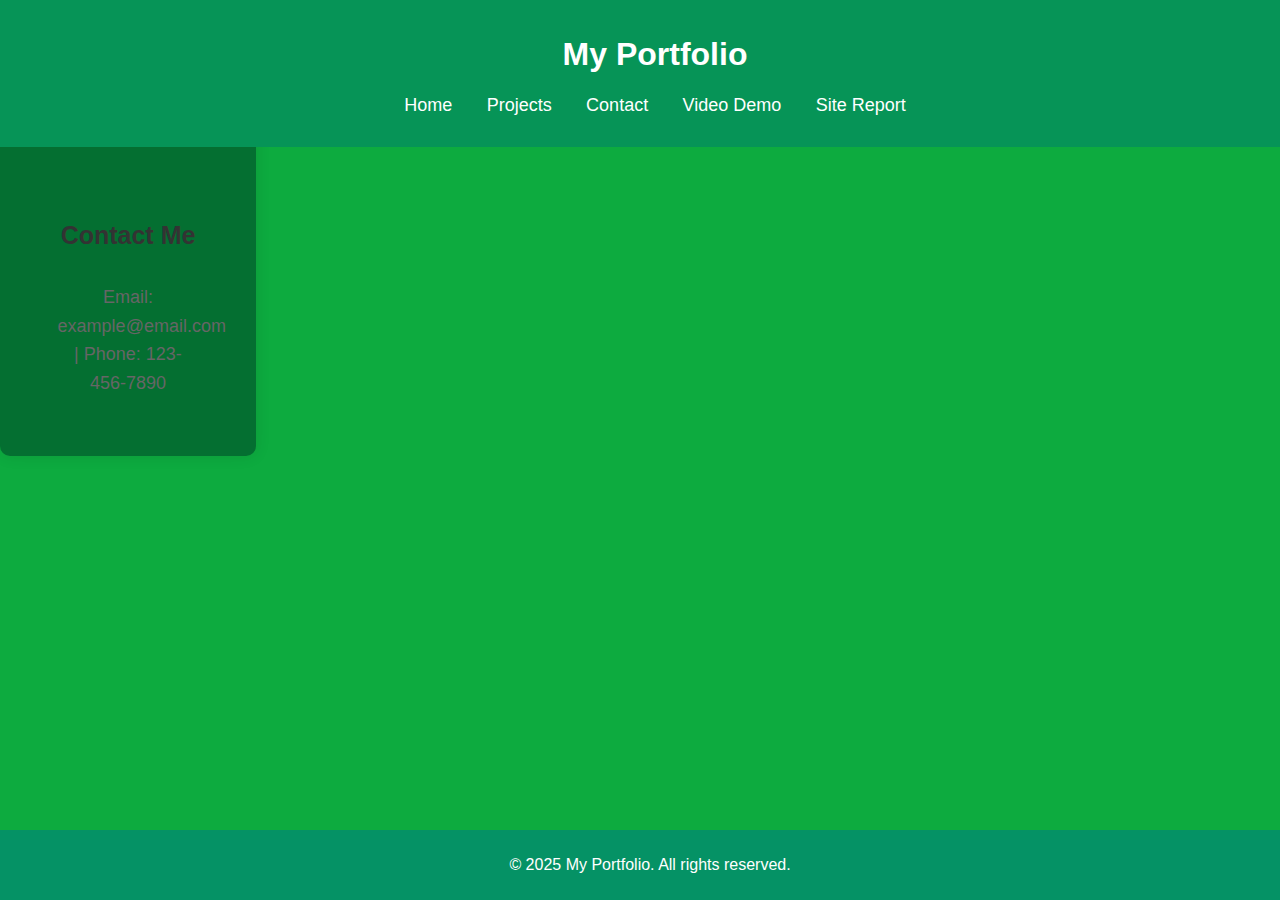
==== contact.html @ f3d587a0 "first design" ====
<!-- Contact Page -->
<!DOCTYPE html>
<html lang="en">
<head>
	<meta charset="UTF-8">
    <meta name="viewport" content="width=device-width, initial-scale=1.0">
    <title>Contact</title>
    <link rel="stylesheet" href="main.css">
    <link rel="stylesheet" href="desktop.css" media="screen and (min-width: 768px)">
    <link rel="stylesheet" href="mobile.css" media="screen and (max-width: 767px)">
</head>
<body>
	<header>
        <h1>My Portfolio</h1>
        <nav>
            <ul>
                <li><a href="index.html">Home</a></li>
                <li><a href="project.html">Projects</a></li>
                <li><a href="contact.html">Contact</a></li>
                <li><a href="videoDemo.html">Video Demo</a></li>
                <li><a href="siteReport.html">Site Report</a></li>
            </ul>
        </nav>
    </header>
    <div class="container">
        <h2>Contact Me</h2>
        <p>Email: example@email.com | Phone: 123-456-7890</p>
    </div>
    <footer>
        <p>&copy; 2025 My Portfolio. All rights reserved.</p>
    </footer>
</body>
</html>
---- main.css ----
body {
    font-family: Arial, sans-serif;
    margin: 0;
    padding: 0;
    box-sizing: border-box;
    background-color: #0dab3f;
}

header {
    background-color: #069457;
    color: white;
    padding: 15px;
    text-align: center;
    position: fixed;
    width: 100%;
    top: 0;
    left: 0;
}

nav ul {
    list-style: none;
    padding: 0;
    text-align: center;
}

nav ul li {
    display: inline;
    margin: 0 15px;
}

nav ul li a {
    color: white;
    text-decoration: none;
    font-size: 18px;
    transition: color 0.3s;
}

nav ul li a:hover {
    color: #ff9800;
}

.container {
    padding: 120px 40px 40px;
    text-align: center;
    background-color: rgb(4, 111, 49);
    max-width: 900px;
    margin: 80px auto;
    border-radius: 10px;
    box-shadow: 0 0 15px rgba(0, 0, 0, 0.1);
    display: flex;
    flex-direction: column;
    align-items: center;
    justify-content: center;
}

.container h2 {
    font-size: 25px;
    color: #333;
    margin-bottom: 15px;
}

.container p {
    font-size: 18px;
    color: #666;
    line-height: 1.6;
    max-width: 80%;
}

footer {
    background: #059265;
    color: white;
    text-align: center;
    padding: 10px;
    position: fixed;
    bottom: 0;
    width: 100%;
}
---- desktop.css ----
body{
    display: grid;
    grid-template-columns: 20% 60% 20%;
    grid-template-rows: auto;
    grid-template-areas: 
    "header header header"
    "nav main aside"
    "footer footer footer"
    ;
}
---- mobile.css ----
nav ul {
        padding: 10px;
        background: #444;
    }
    nav ul li {
        display: block;
        text-align: center;
        margin: 10px 0;
    }
    nav ul li a {
        display: block;
        padding: 10px;
        background: #555;
        border-radius: 5px;
    }
    nav ul li a:hover {
        background: #ff9800;
        color: white;
    }
    .container {
        width: 90%;
        padding: 20px;
    }
    footer {
        position: relative;
        padding: 15px;
    }
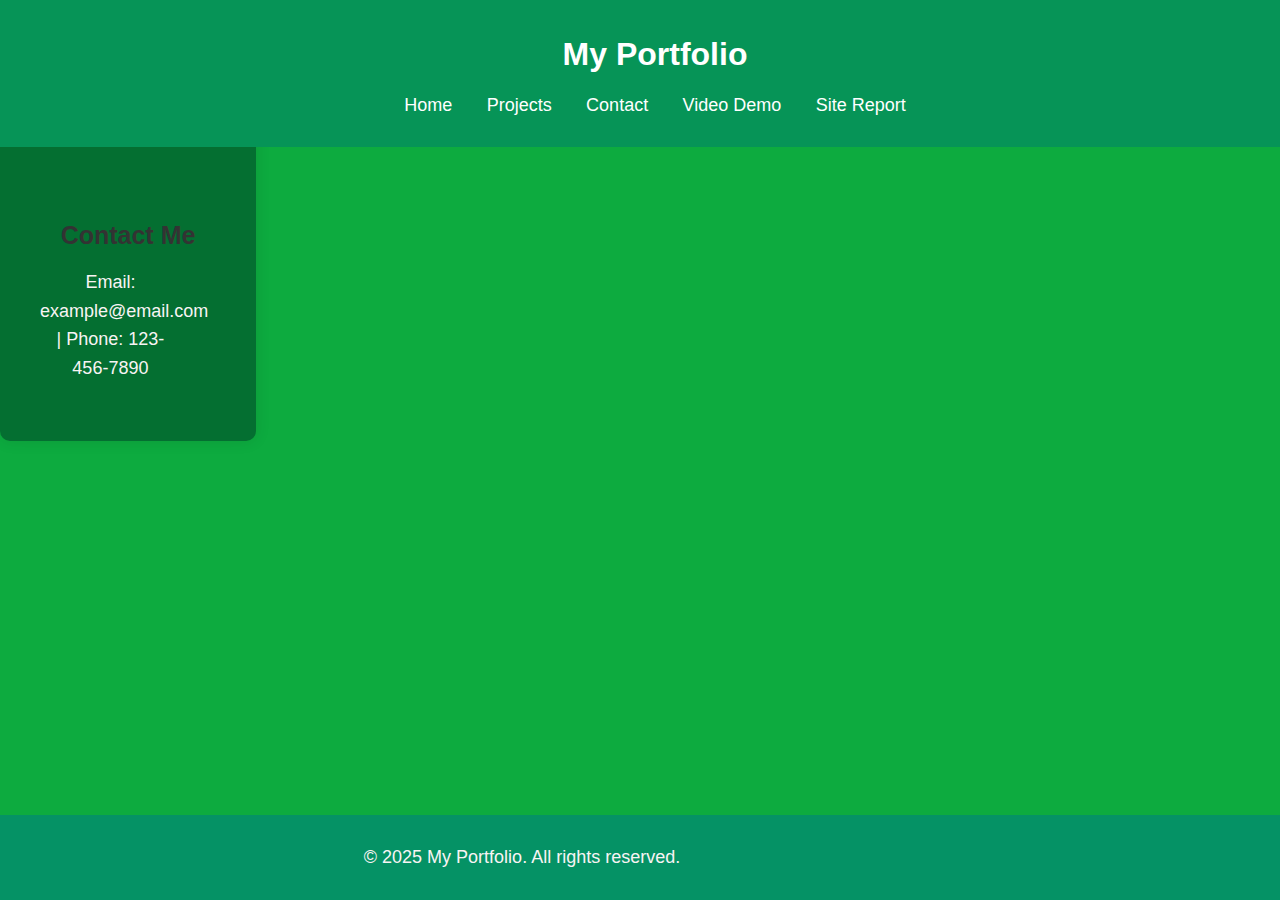
==== commit c1082186: "class remove" ====
--- a/contact.html
+++ b/contact.html
@@ -6,8 +6,8 @@
     <meta name="viewport" content="width=device-width, initial-scale=1.0">
     <title>Contact</title>
     <link rel="stylesheet" href="main.css">
-    <link rel="stylesheet" href="desktop.css" media="screen and (min-width: 768px)">
-    <link rel="stylesheet" href="mobile.css" media="screen and (max-width: 767px)">
+    <link rel="stylesheet" href="desktop.css" media="screen and (min-width: 800px)">
+    <link rel="stylesheet" href="mobile.css" media="screen and (max-width: 800px)">
 </head>
 <body>
 	<header>
@@ -22,10 +22,12 @@
             </ul>
         </nav>
     </header>
+    <main>
     <div class="container">
         <h2>Contact Me</h2>
         <p>Email: example@email.com | Phone: 123-456-7890</p>
     </div>
+   </main>
     <footer>
         <p>&copy; 2025 My Portfolio. All rights reserved.</p>
     </footer>
--- a/main.css
+++ b/main.css
@@ -39,7 +39,7 @@
     color: #ff9800;
 }
 
-.container {
+main {
     padding: 120px 40px 40px;
     text-align: center;
     background-color: rgb(4, 111, 49);
@@ -53,15 +53,14 @@
     justify-content: center;
 }
 
-.container h2 {
+h2 {
     font-size: 25px;
     color: #333;
     margin-bottom: 15px;
 }
-
-.container p {
+p {
     font-size: 18px;
-    color: #666;
+    color: #f8f4f4;
     line-height: 1.6;
     max-width: 80%;
 }
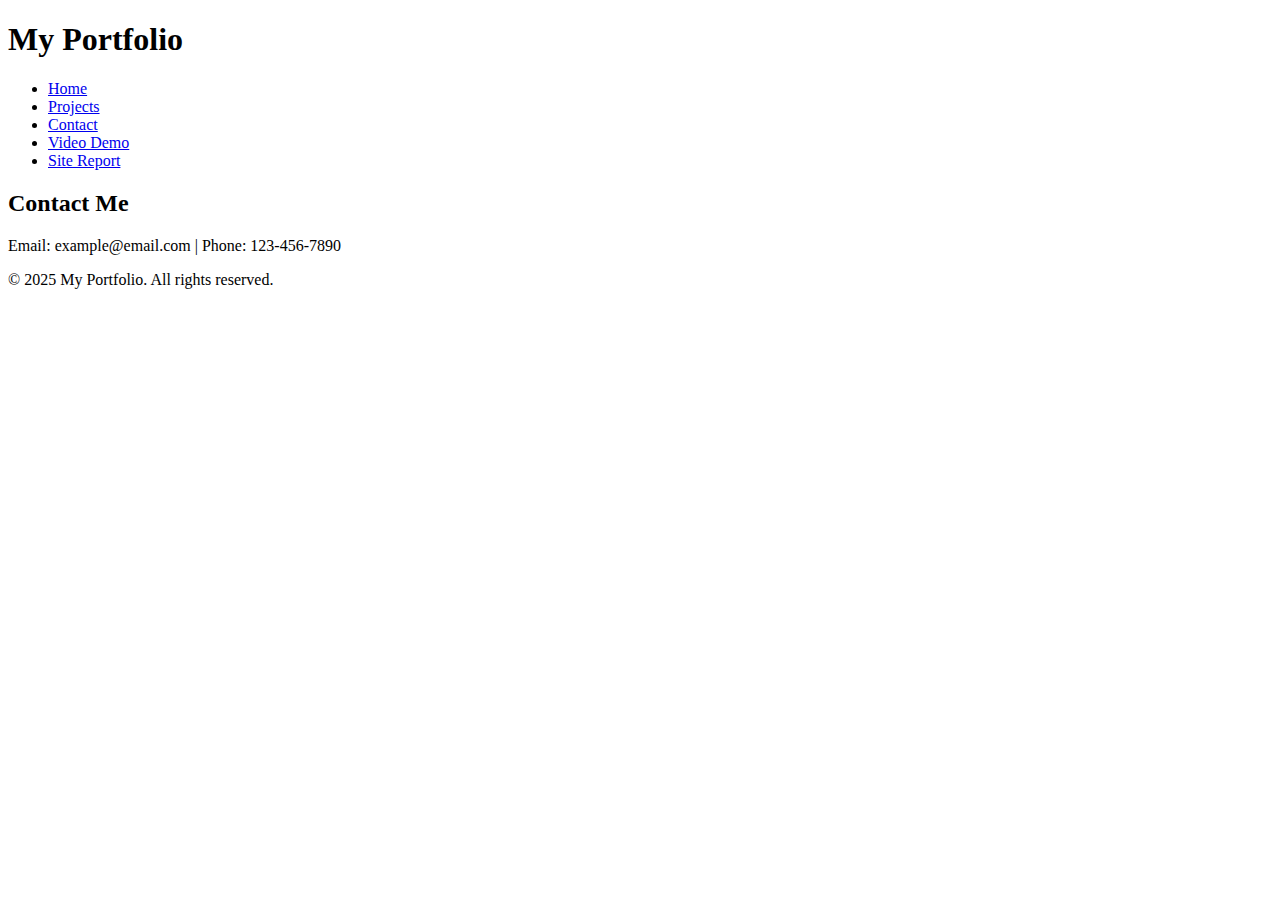
==== commit 6ec7abe2: "link of css in contact page" ====
--- a/contact.html
+++ b/contact.html
@@ -5,9 +5,9 @@
 	<meta charset="UTF-8">
     <meta name="viewport" content="width=device-width, initial-scale=1.0">
     <title>Contact</title>
-    <link rel="stylesheet" href="main.css">
-    <link rel="stylesheet" href="desktop.css" media="screen and (min-width: 800px)">
-    <link rel="stylesheet" href="mobile.css" media="screen and (max-width: 800px)">
+    <link rel="stylesheet" href="contact.css">
+    <link rel="stylesheet" href="contactdesktop.css" media="screen and (min-width: 800px)">
+    <link rel="stylesheet" href="contactmobile.css" media="screen and (max-width: 800px)">
 </head>
 <body>
 	<header>
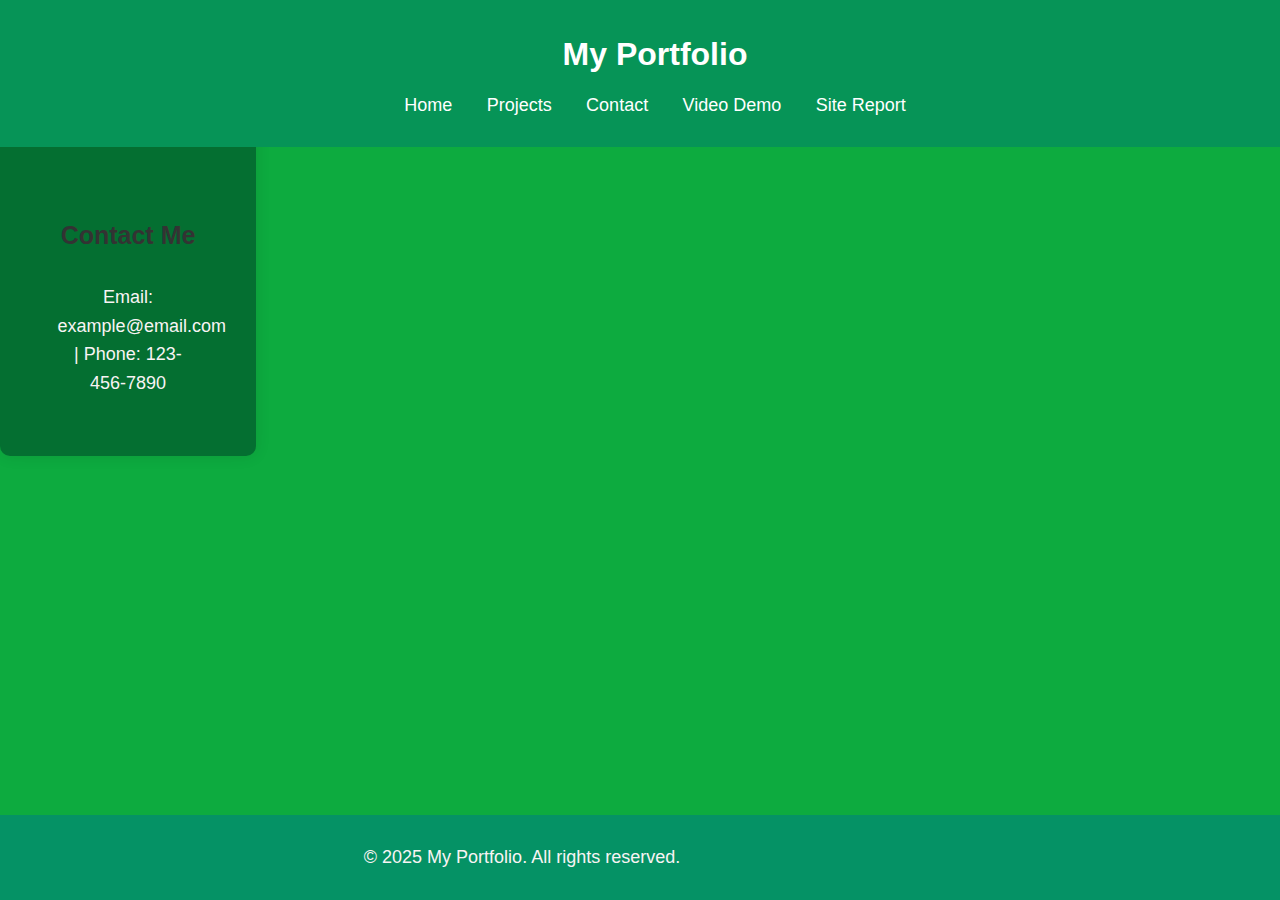
==== commit 282b5925: "div removing" ====
--- a/contact.html
+++ b/contact.html
@@ -23,10 +23,8 @@
         </nav>
     </header>
     <main>
-    <div class="container">
         <h2>Contact Me</h2>
         <p>Email: example@email.com | Phone: 123-456-7890</p>
-    </div>
    </main>
     <footer>
         <p>&copy; 2025 My Portfolio. All rights reserved.</p>
--- a/contact.css
+++ b/contact.css
@@ -0,0 +1,76 @@
+body {
+    font-family: Arial, sans-serif;
+    margin: 0;
+    padding: 0;
+    box-sizing: border-box;
+    background-color: #0dab3f;
+}
+
+header {
+    background-color: #069457;
+    color: white;
+    padding: 15px;
+    text-align: center;
+    position: fixed;
+    width: 100%;
+    top: 0;
+    left: 0;
+}
+
+nav ul {
+    list-style: none;
+    padding: 0;
+    text-align: center;
+}
+
+nav ul li {
+    display: inline;
+    margin: 0 15px;
+}
+
+nav ul li a {
+    color: white;
+    text-decoration: none;
+    font-size: 18px;
+    transition: color 0.3s;
+}
+
+nav ul li a:hover {
+    color: #ff9800;
+}
+
+main {
+    padding: 120px 40px 40px;
+    text-align: center;
+    background-color: rgb(4, 111, 49);
+    max-width: 900px;
+    margin: 80px auto;
+    border-radius: 10px;
+    box-shadow: 0 0 15px rgba(0, 0, 0, 0.1);
+    display: flex;
+    flex-direction: column;
+    align-items: center;
+    justify-content: center;
+}
+
+h2 {
+    font-size: 25px;
+    color: #333;
+    margin-bottom: 15px;
+}
+p {
+    font-size: 18px;
+    color: #f8f4f4;
+    line-height: 1.6;
+    max-width: 80%;
+}
+
+footer {
+    background: #059265;
+    color: white;
+    text-align: center;
+    padding: 10px;
+    position: fixed;
+    bottom: 0;
+    width: 100%;
+}--- a/contactdesktop.css
+++ b/contactdesktop.css
@@ -0,0 +1,10 @@
+body{
+    display: grid;
+    grid-template-columns: 20% 60% 20%;
+    grid-template-rows: auto;
+    grid-template-areas: 
+    "header header header"
+    "nav main aside"
+    "footer footer footer"
+    ;
+}--- a/contactmobile.css
+++ b/contactmobile.css
@@ -0,0 +1,12 @@
+body{
+    display: grid;
+    grid-template-columns: 100%;
+    grid-template-rows: auto;
+    grid-template-areas: 
+    "header"
+    "nav"
+    "main"
+    "aside"
+    "footer"
+    ;
+}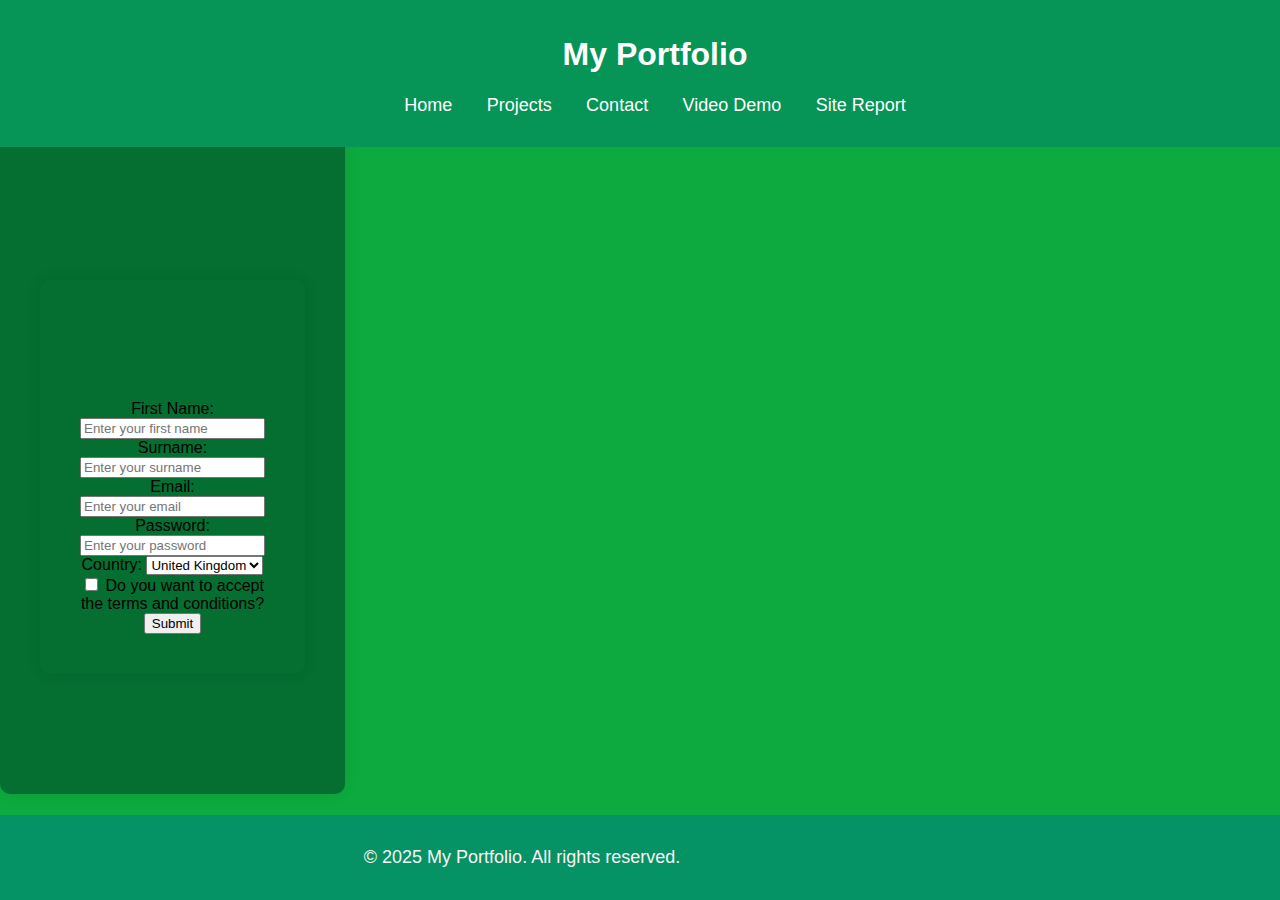
==== commit e959035a: "adding some contact information" ====
--- a/contact.html
+++ b/contact.html
@@ -22,10 +22,43 @@
             </ul>
         </nav>
     </header>
-    <main>
-        <h2>Contact Me</h2>
-        <p>Email: example@email.com | Phone: 123-456-7890</p>
-   </main>
+         <main>
+            <main>
+                
+                <form action="submit_form.php" method="POST">
+                    <label for="firstName">First Name:</label>
+                    <input type="text" id="firstName" name="firstName" placeholder="Enter your first name" required>
+                    
+                    <label for="surname">Surname:</label>
+                    <input type="text" id="surname" name="surname" placeholder="Enter your surname" required>
+                    
+                    <label for="email">Email:</label>
+                    <input type="email" id="email" name="email" placeholder="Enter your email" required>
+                    
+                    <label for="password">Password:</label>
+                    <input type="password" id="password" name="password" placeholder="Enter your password" required>
+                    
+                    <label for="country">Country:</label>
+                    <select id="country" name="country">
+                        <option value="United Kingdom">United Kingdom</option>
+                        <option value="United States">United States</option>
+                        <option value="Canada">Canada</option>
+                        <option value="Australia">Australia</option>
+                    </select>
+                    
+                    <label>
+                        <input type="checkbox" name="terms" required>
+                        Do you want to accept the terms and conditions?
+                    </label>
+                    
+                    <button type="submit">Submit</button>
+                </form>
+                
+            </main>
+        </main>
+   <aside>
+    
+   </aside>
     <footer>
         <p>&copy; 2025 My Portfolio. All rights reserved.</p>
     </footer>
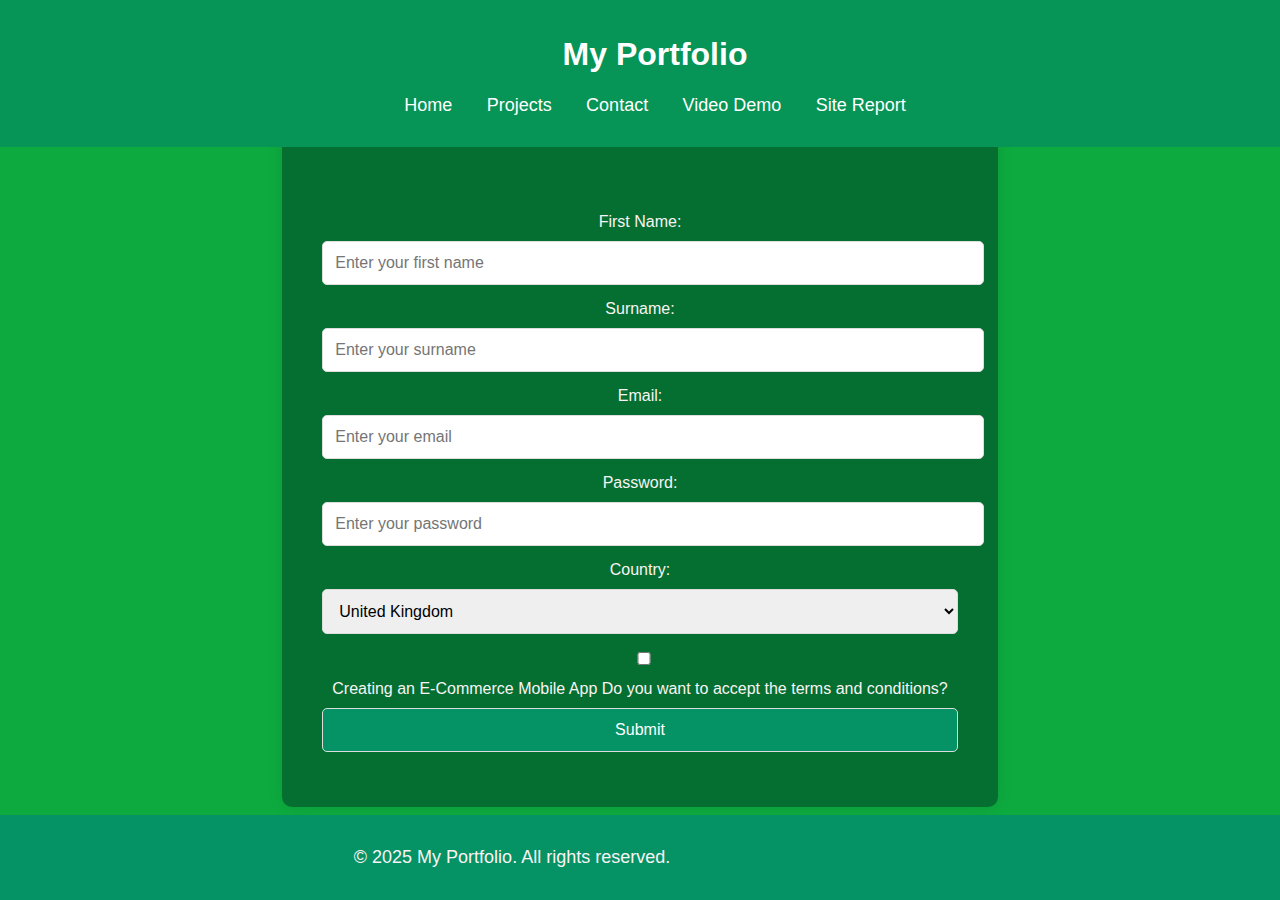
==== commit 14dbb4b6: "formating" ====
--- a/contact.html
+++ b/contact.html
@@ -23,7 +23,6 @@
         </nav>
     </header>
          <main>
-            <main>
                 
                 <form action="submit_form.php" method="POST">
                     <label for="firstName">First Name:</label>
@@ -47,14 +46,14 @@
                     </select>
                     
                     <label>
-                        <input type="checkbox" name="terms" required>
+                        <input type="checkbox" name="terms" required>Creating an E-Commerce Mobile App
                         Do you want to accept the terms and conditions?
                     </label>
                     
                     <button type="submit">Submit</button>
                 </form>
                 
-            </main>
+            
         </main>
    <aside>
     
--- a/contact.css
+++ b/contact.css
@@ -73,4 +73,40 @@
     position: fixed;
     bottom: 0;
     width: 100%;
-}+}
+/* Style the form */
+form {
+    display: flex;
+    flex-direction: column; 
+    width: 100%;
+}
+
+
+form label {
+    margin-bottom: 10px;
+    font-size: 16px;
+    color: #f8f4f4;
+}
+
+
+form input,
+form select,
+form button {
+    margin-bottom: 15px;
+    padding: 12px;
+    border: 1px solid #ddd;
+    border-radius: 5px;
+    width: 100%;
+    font-size: 16px;
+}
+
+form button {
+    background-color: #059265;
+    color: white;
+    cursor: pointer;
+    transition: background-color 0.3s;
+}
+
+form button:hover {
+    background-color: #069457;
+}
--- a/contactdesktop.css
+++ b/contactdesktop.css
@@ -1,10 +1,14 @@
-body{
-    display: grid;
-    grid-template-columns: 20% 60% 20%;
-    grid-template-rows: auto;
-    grid-template-areas: 
-    "header header header"
-    "nav main aside"
-    "footer footer footer"
-    ;
+body {
+    display: flex;
+    justify-content: center;  
+    align-items: center;      
+    height: 100vh;          
+    margin: 0;
+}
+
+.container { 
+    text-align: center;     
+    background-color: white; 
+    padding: 20px;
+    border-radius: 10px;   
 }